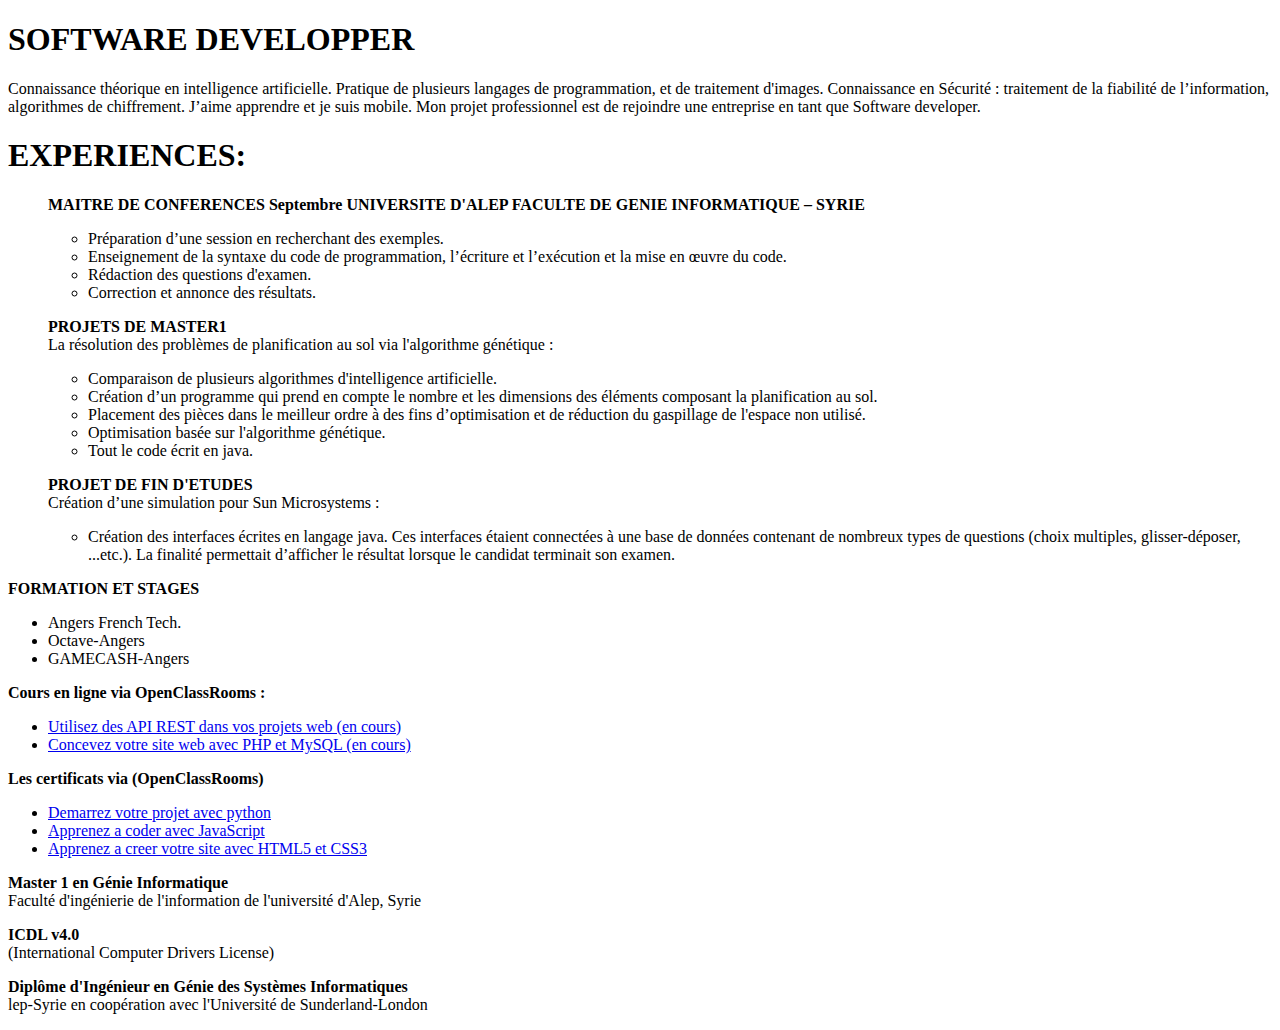
==== MonCV.html @ 287a9da8 "Second Commit" ====
﻿<!DOCTYPE html>
    <meta charset="utf-8"/>
        <head>
    <title>
        the First Html Page
    </title>
</head>
        <body>
            <p>
                <h1>
                    SOFTWARE DEVELOPPER
                </h1>

                Connaissance théorique en intelligence artificielle. Pratique de plusieurs langages de programmation, et de traitement d'images. Connaissance en Sécurité : traitement de la fiabilité de l’information, algorithmes de chiffrement. J’aime apprendre et je suis mobile. Mon projet professionnel est de rejoindre une entreprise en tant que Software developer.
            </p>
            <p>
                <h1>
                    EXPERIENCES:          <!--section of experinces-->
                </h1>
                <ul>
            <p>
                <strong>MAITRE DE CONFERENCES Septembre UNIVERSITE D'ALEP FACULTE DE GENIE INFORMATIQUE – SYRIE</strong>
                <ul>
                    <li>
                        Préparation d’une session en recherchant des exemples.
                    </li>
                    <li>
                        Enseignement de la syntaxe du code de programmation, l’écriture et l’exécution
                        et la mise en œuvre du code.
                    </li>
                    <li>
                        Rédaction des questions d'examen.
                    </li>
                    <li>
                        Correction et annonce des résultats.
                    </li>
                </ul>
            </p>
            <p>
                <strong>PROJETS DE MASTER1</strong><br />
                La résolution des problèmes de planification au sol via l'algorithme génétique :
                <ul>
                    <li>
                        Comparaison de plusieurs algorithmes d'intelligence artificielle.
                    </li>
                    <li>
                        Création d’un programme qui prend en compte le nombre et les dimensions des
                        éléments composant la planification au sol.
                    </li>
                    <li>
                        Placement des pièces dans le meilleur ordre à des fins d’optimisation et de
                        réduction du gaspillage de l'espace non utilisé.
                    </li>
                    <li>
                        Optimisation basée sur l'algorithme génétique.
                    </li>
                    <li>
                        Tout le code écrit en java.
                    </li>
                </ul>
            </p>
            <p>
                <strong>PROJET DE FIN D'ETUDES</strong><br />
                Création d’une simulation pour Sun Microsystems :
                <ul>
                    <li>
                        Création des interfaces écrites en langage java. Ces interfaces étaient connectées à une base de données contenant de nombreux types de questions (choix multiples, glisser-déposer, ...etc.). La finalité permettait d’afficher le résultat lorsque le candidat terminait son examen.
                    </li>
                </ul>
            </p>
            </ul>
            </p>
            <!--End of the section of experinces-->
            <!--section of formation and stage-->
            <p>
                <strong>FORMATION ET STAGES</strong>

                <ul>
                    <li>
                        Angers French Tech.
                    </li>
                    <li>
                        Octave-Angers
                    </li>
                    <li>
                        GAMECASH-Angers
                    </li>
                </ul>

            </p>
            <p>
            <p>
                <strong>
                    Cours en ligne via OpenClassRooms :
                </strong>
                <ul>
                    <li>
                        <a href="https://openclassrooms.com/fr/courses/3449001-utilisez-des-api-rest-dans-vos-projets-web/3449008-quest-ce-quune-api" target="_blank">
                            Utilisez des API REST dans vos projets web (en cours)
                        </a>
                    </li>
                    <li>
                        <a href="https://openclassrooms.com/fr/courses/918836-concevez-votre-site-web-avec-php-et-mysql/4237646-decouvrez-le-fonctionnement-dun-site-ecrit-en-php"
                           target="_blank">Concevez votre site web avec PHP et MySQL (en cours) </a>
                    </li>
                </ul>
            </p>
            <p>
                <strong>
                    Les certificats via (OpenClassRooms)
                </strong>
                <ul>
                    <li>
                        <a href="https://openclassrooms.com/fr/courses/4262331-demarrez-votre-projet-avec-python" target="_blank">
                            Demarrez votre projet
                            avec python
                        </a>
                    </li>
                    <li><a href="https://openclassrooms.com/fr/courses/2984401-apprenez-a-coder-avec-javascript" target="_blank">Apprenez a coder avec JavaScript</a></li>
                    <li>
                        <a href="https://openclassrooms.com/fr/courses/1603881-apprenez-a-creer-votre-site-web-avec-html5-et-css3" target="_blank">
                            Apprenez a creer votre site avec HTML5 et CSS3
                        </a>
                    </li>
                </ul>
            </p>
            <p>
                <strong>Master 1 en Génie Informatique</strong>
                <br />     Faculté d'ingénierie de l'information de l'université d'Alep, Syrie
            </p>
            <p>
                <strong>ICDL v4.0</strong>
                <br />     (International Computer Drivers License)
            </p>
            <p>
                <strong>Diplôme d'Ingénieur en Génie des Systèmes Informatiques</strong>
                <br />     lep-Syrie en coopération avec l'Université de Sunderland-London
            </p>

            <p>
                <!--  contacte information -->
               
            </p>
        </body>
</html>
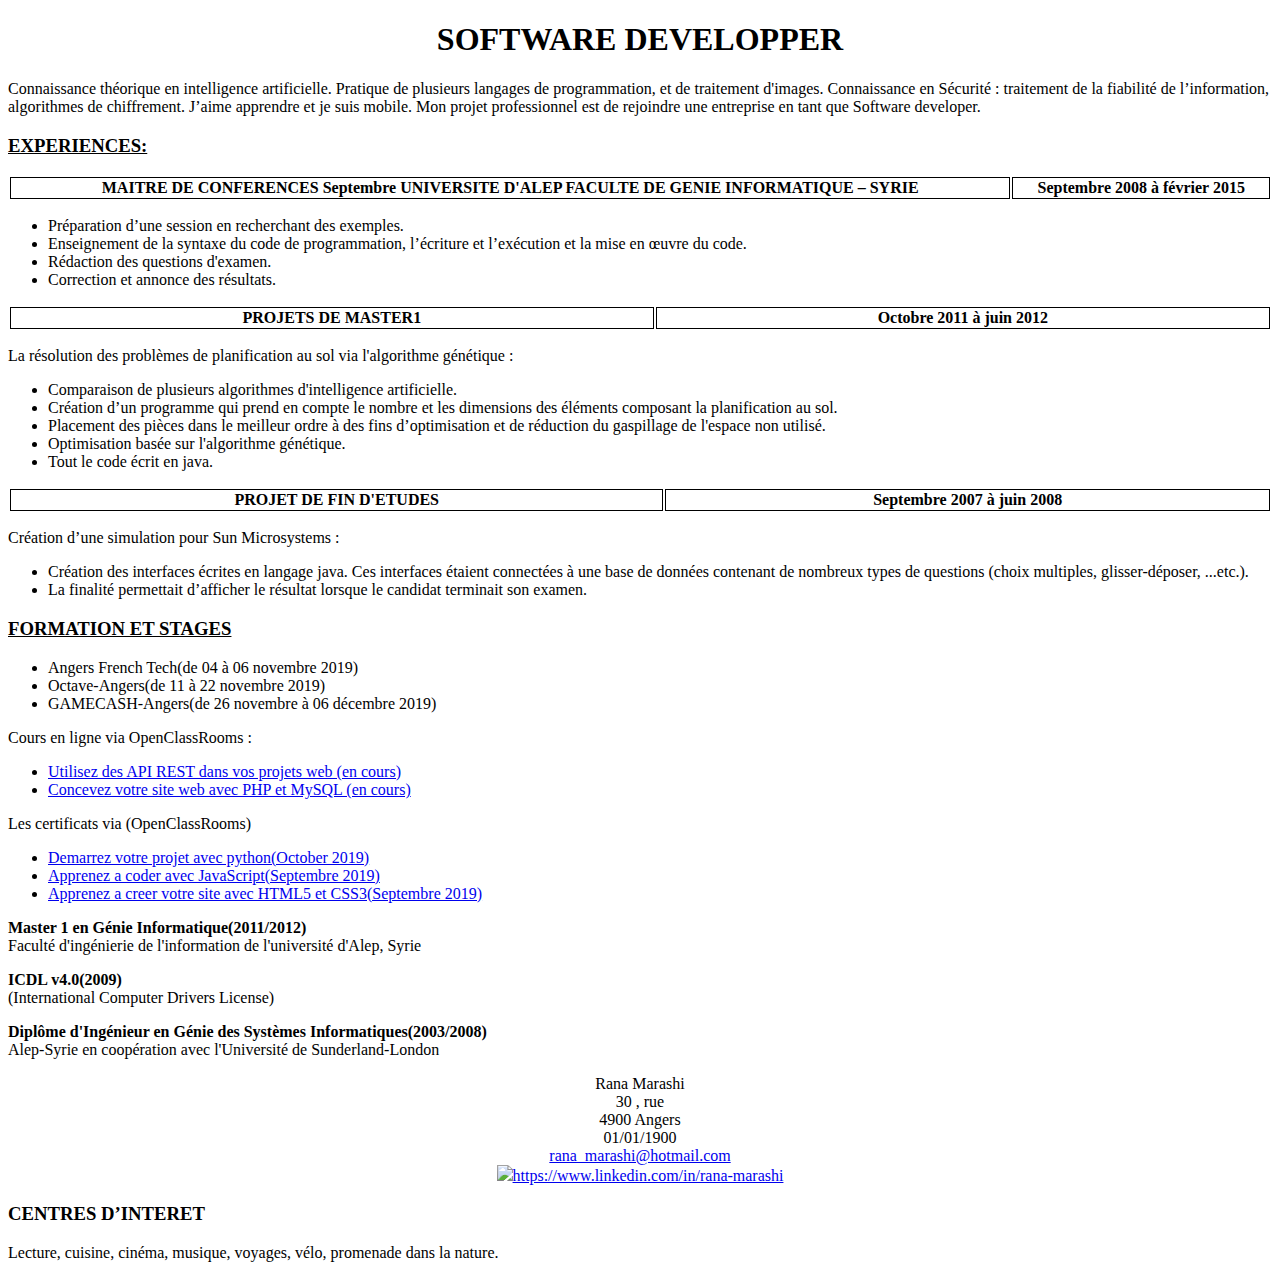
==== commit bbba53dc: "third commit" ====
--- a/MonCV.html
+++ b/MonCV.html
@@ -1,145 +1,151 @@
-﻿<!DOCTYPE html>
-    <meta charset="utf-8"/>
-        <head>
-    <title>
-        the First Html Page
-    </title>
-</head>
-        <body>
-            <p>
-                <h1>
-                    SOFTWARE DEVELOPPER
-                </h1>
+﻿<!DOCTYPE html>
+<html lang="en">
+<head>
 
-                Connaissance théorique en intelligence artificielle. Pratique de plusieurs langages de programmation, et de traitement d'images. Connaissance en Sécurité : traitement de la fiabilité de l’information, algorithmes de chiffrement. J’aime apprendre et je suis mobile. Mon projet professionnel est de rejoindre une entreprise en tant que Software developer.
-            </p>
-            <p>
-                <h1>
-                    EXPERIENCES:          <!--section of experinces-->
-                </h1>
-                <ul>
-            <p>
-                <strong>MAITRE DE CONFERENCES Septembre UNIVERSITE D'ALEP FACULTE DE GENIE INFORMATIQUE – SYRIE</strong>
-                <ul>
-                    <li>
-                        Préparation d’une session en recherchant des exemples.
-                    </li>
-                    <li>
-                        Enseignement de la syntaxe du code de programmation, l’écriture et l’exécution
-                        et la mise en œuvre du code.
-                    </li>
-                    <li>
-                        Rédaction des questions d'examen.
-                    </li>
-                    <li>
-                        Correction et annonce des résultats.
-                    </li>
-                </ul>
-            </p>
-            <p>
-                <strong>PROJETS DE MASTER1</strong><br />
-                La résolution des problèmes de planification au sol via l'algorithme génétique :
-                <ul>
-                    <li>
-                        Comparaison de plusieurs algorithmes d'intelligence artificielle.
-                    </li>
-                    <li>
-                        Création d’un programme qui prend en compte le nombre et les dimensions des
-                        éléments composant la planification au sol.
-                    </li>
-                    <li>
-                        Placement des pièces dans le meilleur ordre à des fins d’optimisation et de
-                        réduction du gaspillage de l'espace non utilisé.
-                    </li>
-                    <li>
-                        Optimisation basée sur l'algorithme génétique.
-                    </li>
-                    <li>
-                        Tout le code écrit en java.
-                    </li>
-                </ul>
-            </p>
-            <p>
-                <strong>PROJET DE FIN D'ETUDES</strong><br />
-                Création d’une simulation pour Sun Microsystems :
-                <ul>
-                    <li>
-                        Création des interfaces écrites en langage java. Ces interfaces étaient connectées à une base de données contenant de nombreux types de questions (choix multiples, glisser-déposer, ...etc.). La finalité permettait d’afficher le résultat lorsque le candidat terminait son examen.
-                    </li>
-                </ul>
-            </p>
+    <meta charset="UTF-8">
+    <meta name="viewport" content="width=device-width, initial-scale=1.0">
+    <meta http-equiv="X-UA-Compatible" content="ie=edge">
+    <link rel="stylesheet" href="style.css">
+    <title>Mon CV</title>
+</head>
+<body>
+    <section>
+        <!--Résumé -->
+        <h1 class="title"> SOFTWARE DEVELOPPER</h1>
+        <p>
+            Connaissance théorique en intelligence artificielle. Pratique de plusieurs langages de programmation,
+            et de traitement d'images. Connaissance en Sécurité : traitement de la fiabilité de l’information,
+            algorithmes de chiffrement. J’aime apprendre et je suis mobile. Mon projet professionnel est de rejoindre
+            une entreprise en tant que Software developer.
+        </p>
+    </section>
+    <section>    <!--Fin de la section des expériences-->
+        <h3 class="Experiences_Formation"> EXPERIENCES: </h3>
+        <!--la première expérience-->
+        <table style="width: 100%"> 
+            <tr>
+                <th>
+                    MAITRE DE CONFERENCES Septembre UNIVERSITE D'ALEP FACULTE DE GENIE INFORMATIQUE – SYRIE 
+                </th>
+                <th>
+                    Septembre 2008 à février 2015
+                </th>
+            </tr>
+        </table>
+        <ul>
+            <li>Préparation d’une session en recherchant des exemples.</li>
+            <li>Enseignement de la syntaxe du code de programmation, l’écriture et l’exécution
+                et la mise en œuvre du code.</li>
+            <li>Rédaction des questions d'examen.</li>
+            <li>Correction et annonce des résultats.</li>
+        </ul>
+        <!--la deuxième expérience-->
+        <table style="width:100%">
+            <tr>
+                <th>PROJETS DE MASTER1</th>
+                <th>Octobre 2011 à juin 2012</th>
+            </tr>
+        </table>
+        <p>
+            La résolution des problèmes de planification au sol via l'algorithme génétique :
+            <ul>
+                <li>
+                    Comparaison de plusieurs algorithmes d'intelligence artificielle.
+                </li>
+                <li>
+                    Création d’un programme qui prend en compte le nombre et les dimensions des
+                    éléments composant la planification au sol.
+                </li>
+                <li>
+                    Placement des pièces dans le meilleur ordre à des fins d’optimisation et de
+                    réduction du gaspillage de l'espace non utilisé.
+                </li>
+                <li>
+                    Optimisation basée sur l'algorithme génétique.
+                </li>
+                <li>
+                    Tout le code écrit en java.
+                </li>
             </ul>
-            </p>
-            <!--End of the section of experinces-->
-            <!--section of formation and stage-->
-            <p>
-                <strong>FORMATION ET STAGES</strong>
-
-                <ul>
-                    <li>
-                        Angers French Tech.
-                    </li>
-                    <li>
-                        Octave-Angers
-                    </li>
-                    <li>
-                        GAMECASH-Angers
-                    </li>
-                </ul>
-
-            </p>
-            <p>
-            <p>
-                <strong>
-                    Cours en ligne via OpenClassRooms :
-                </strong>
-                <ul>
-                    <li>
-                        <a href="https://openclassrooms.com/fr/courses/3449001-utilisez-des-api-rest-dans-vos-projets-web/3449008-quest-ce-quune-api" target="_blank">
-                            Utilisez des API REST dans vos projets web (en cours)
-                        </a>
-                    </li>
-                    <li>
-                        <a href="https://openclassrooms.com/fr/courses/918836-concevez-votre-site-web-avec-php-et-mysql/4237646-decouvrez-le-fonctionnement-dun-site-ecrit-en-php"
-                           target="_blank">Concevez votre site web avec PHP et MySQL (en cours) </a>
-                    </li>
-                </ul>
-            </p>
-            <p>
-                <strong>
-                    Les certificats via (OpenClassRooms)
-                </strong>
-                <ul>
-                    <li>
-                        <a href="https://openclassrooms.com/fr/courses/4262331-demarrez-votre-projet-avec-python" target="_blank">
-                            Demarrez votre projet
-                            avec python
-                        </a>
-                    </li>
-                    <li><a href="https://openclassrooms.com/fr/courses/2984401-apprenez-a-coder-avec-javascript" target="_blank">Apprenez a coder avec JavaScript</a></li>
-                    <li>
-                        <a href="https://openclassrooms.com/fr/courses/1603881-apprenez-a-creer-votre-site-web-avec-html5-et-css3" target="_blank">
-                            Apprenez a creer votre site avec HTML5 et CSS3
-                        </a>
-                    </li>
-                </ul>
-            </p>
-            <p>
-                <strong>Master 1 en Génie Informatique</strong>
-                <br />     Faculté d'ingénierie de l'information de l'université d'Alep, Syrie
-            </p>
-            <p>
-                <strong>ICDL v4.0</strong>
-                <br />     (International Computer Drivers License)
-            </p>
-            <p>
-                <strong>Diplôme d'Ingénieur en Génie des Systèmes Informatiques</strong>
-                <br />     lep-Syrie en coopération avec l'Université de Sunderland-London
-            </p>
-
-            <p>
-                <!--  contacte information -->
-               
-            </p>
-        </body>
-</html>+        </p>
+        <!--la troisième expérience-->
+        <table style="width:100%">
+            <tr>
+                <th>PROJET DE FIN D'ETUDES</th>
+                <th>Septembre 2007 à juin 2008</th>
+            </tr>
+        </table>
+        <p>
+            Création d’une simulation pour Sun Microsystems :
+            <ul>
+                <li>Création des interfaces écrites en langage java. Ces interfaces étaient connectées à une base de données contenant de nombreux types de questions (choix multiples, glisser-déposer, ...etc.).</li>
+                <li>La finalité permettait d’afficher le résultat lorsque le candidat terminait son examen.</li>
+            </ul>
+        </p>
+    </section>    <!--Fin de la section des expériences-->
+    <section>     <!--section de formation et stage-->
+        <h3 class="Experiences_Formation">FORMATION ET STAGES</h3>
+        <ul>
+            <li>Angers French Tech(de 04 à 06 novembre 2019)</li>
+            <li>Octave-Angers(de 11 à 22 novembre 2019)</li>
+            <li>GAMECASH-Angers(de 26 novembre à 06 décembre 2019)</li>
+        </ul>
+        <p>
+            Cours en ligne via OpenClassRooms :
+            <ul>
+                <li>
+                    <a href="https://openclassrooms.com/fr/courses/3449001-utilisez-des-api-rest-dans-vos-projets-web/3449008-quest-ce-quune-api" target="_blank">
+                        Utilisez des API REST dans vos projets web (en cours)
+                    </a>
+                </li>
+                <li>
+                    <a href="https://openclassrooms.com/fr/courses/918836-concevez-votre-site-web-avec-php-et-mysql/4237646-decouvrez-le-fonctionnement-dun-site-ecrit-en-php"
+                       target="_blank">Concevez votre site web avec PHP et MySQL (en cours) </a>
+                </li>
+            </ul>
+        </p>
+        <p>
+            Les certificats via (OpenClassRooms)
+            <ul>
+                <li>
+                    <a href="https://openclassrooms.com/fr/courses/4262331-demarrez-votre-projet-avec-python" target="_blank">
+                    Demarrez votre projet avec python(October 2019)</a>
+                </li>
+                <li>
+                    <a href="https://openclassrooms.com/fr/courses/2984401-apprenez-a-coder-avec-javascript" target="_blank">Apprenez a coder avec JavaScript(Septembre 2019)</a>
+                </li>
+                <li>
+                    <a href="https://openclassrooms.com/fr/courses/1603881-apprenez-a-creer-votre-site-web-avec-html5-et-css3" target="_blank">
+                        Apprenez a creer votre site avec HTML5 et CSS3(Septembre 2019) </a>
+                </li>
+            </ul>
+        </p>
+        <p>
+            <strong>Master 1 en Génie Informatique(2011/2012)</strong>
+            <br />Faculté d'ingénierie de l'information de l'université d'Alep, Syrie
+        </p>
+        <p>
+            <strong>ICDL v4.0(2009)</strong>
+            <br />(International Computer Drivers License)
+        </p>
+        <p>
+            <strong>Diplôme d'Ingénieur en Génie des Systèmes Informatiques(2003/2008)</strong>
+            <br />Alep-Syrie en coopération avec l'Université de Sunderland-London
+        </p>
+    </section>
+    <section>       <!--  Informations de contact-->
+        <div class="ContactInfo">
+            Rana Marashi<br/>
+            30 , rue <br/>
+            4900 Angers<br/>
+            01/01/1900<br/>
+            <a href="mailto:rana_marashi@hotmail.com">rana_marashi@hotmail.com</a><br/>
+            <img src="https://img.icons8.com/color/48/000000/linkedin-circled.png"><a href="https://www.linkedin.com/in/rana-marashi" target="_blank">https://www.linkedin.com/in/rana-marashi</a>
+        </div> 
+    </section>
+    <section>
+        <h3>CENTRES D’INTERET</h3>
+        <p>Lecture, cuisine, cinéma, musique, voyages, vélo, promenade dans la nature.</p>
+    </section>
+</body>
+</html>
--- a/style.css
+++ b/style.css
@@ -0,0 +1,19 @@
+.Experiences_Formation{
+text-decoration: underline;
+}
+.title{
+    text-align: center;
+}
+.p{
+    text-align: justify;
+}
+.th{
+    text-align: left;
+}
+.table,th,tr{
+    border: 1px solid black;
+}
+.ContactInfo
+{
+text-align: center;
+}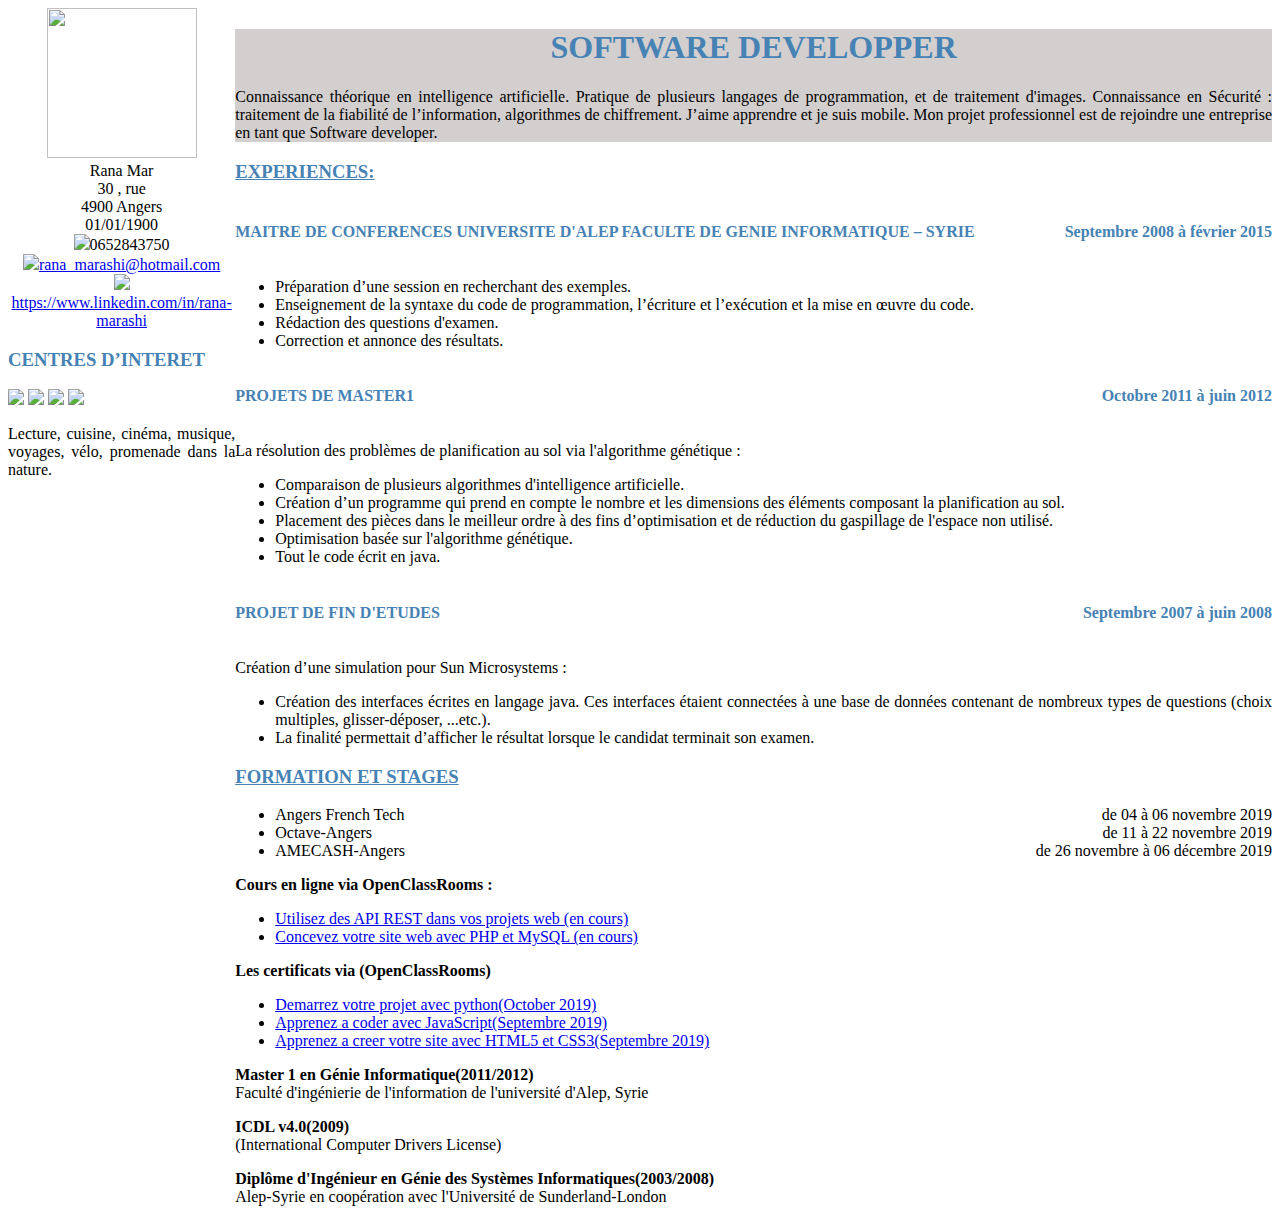
==== commit 7589eebe: "adding css and flixbox" ====
--- a/MonCV.html
+++ b/MonCV.html
@@ -9,143 +9,190 @@
     <title>Mon CV</title>
 </head>
 <body>
-    <section>
-        <!--Résumé -->
-        <h1 class="title"> SOFTWARE DEVELOPPER</h1>
-        <p>
-            Connaissance théorique en intelligence artificielle. Pratique de plusieurs langages de programmation,
-            et de traitement d'images. Connaissance en Sécurité : traitement de la fiabilité de l’information,
-            algorithmes de chiffrement. J’aime apprendre et je suis mobile. Mon projet professionnel est de rejoindre
-            une entreprise en tant que Software developer.
-        </p>
-    </section>
-    <section>    <!--Fin de la section des expériences-->
-        <h3 class="Experiences_Formation"> EXPERIENCES: </h3>
-        <!--la première expérience-->
-        <table style="width: 100%"> 
-            <tr>
-                <th>
-                    MAITRE DE CONFERENCES Septembre UNIVERSITE D'ALEP FACULTE DE GENIE INFORMATIQUE – SYRIE 
-                </th>
-                <th>
-                    Septembre 2008 à février 2015
-                </th>
-            </tr>
-        </table>
-        <ul>
-            <li>Préparation d’une session en recherchant des exemples.</li>
-            <li>Enseignement de la syntaxe du code de programmation, l’écriture et l’exécution
-                et la mise en œuvre du code.</li>
-            <li>Rédaction des questions d'examen.</li>
-            <li>Correction et annonce des résultats.</li>
-        </ul>
-        <!--la deuxième expérience-->
-        <table style="width:100%">
-            <tr>
-                <th>PROJETS DE MASTER1</th>
-                <th>Octobre 2011 à juin 2012</th>
-            </tr>
-        </table>
-        <p>
-            La résolution des problèmes de planification au sol via l'algorithme génétique :
-            <ul>
-                <li>
-                    Comparaison de plusieurs algorithmes d'intelligence artificielle.
-                </li>
-                <li>
-                    Création d’un programme qui prend en compte le nombre et les dimensions des
-                    éléments composant la planification au sol.
-                </li>
-                <li>
-                    Placement des pièces dans le meilleur ordre à des fins d’optimisation et de
-                    réduction du gaspillage de l'espace non utilisé.
-                </li>
-                <li>
-                    Optimisation basée sur l'algorithme génétique.
-                </li>
-                <li>
-                    Tout le code écrit en java.
-                </li>
-            </ul>
-        </p>
-        <!--la troisième expérience-->
-        <table style="width:100%">
-            <tr>
-                <th>PROJET DE FIN D'ETUDES</th>
-                <th>Septembre 2007 à juin 2008</th>
-            </tr>
-        </table>
-        <p>
-            Création d’une simulation pour Sun Microsystems :
-            <ul>
-                <li>Création des interfaces écrites en langage java. Ces interfaces étaient connectées à une base de données contenant de nombreux types de questions (choix multiples, glisser-déposer, ...etc.).</li>
-                <li>La finalité permettait d’afficher le résultat lorsque le candidat terminait son examen.</li>
-            </ul>
-        </p>
-    </section>    <!--Fin de la section des expériences-->
-    <section>     <!--section de formation et stage-->
-        <h3 class="Experiences_Formation">FORMATION ET STAGES</h3>
-        <ul>
-            <li>Angers French Tech(de 04 à 06 novembre 2019)</li>
-            <li>Octave-Angers(de 11 à 22 novembre 2019)</li>
-            <li>GAMECASH-Angers(de 26 novembre à 06 décembre 2019)</li>
-        </ul>
-        <p>
-            Cours en ligne via OpenClassRooms :
-            <ul>
-                <li>
-                    <a href="https://openclassrooms.com/fr/courses/3449001-utilisez-des-api-rest-dans-vos-projets-web/3449008-quest-ce-quune-api" target="_blank">
-                        Utilisez des API REST dans vos projets web (en cours)
-                    </a>
-                </li>
-                <li>
-                    <a href="https://openclassrooms.com/fr/courses/918836-concevez-votre-site-web-avec-php-et-mysql/4237646-decouvrez-le-fonctionnement-dun-site-ecrit-en-php"
-                       target="_blank">Concevez votre site web avec PHP et MySQL (en cours) </a>
-                </li>
-            </ul>
-        </p>
-        <p>
-            Les certificats via (OpenClassRooms)
-            <ul>
-                <li>
-                    <a href="https://openclassrooms.com/fr/courses/4262331-demarrez-votre-projet-avec-python" target="_blank">
-                    Demarrez votre projet avec python(October 2019)</a>
-                </li>
-                <li>
-                    <a href="https://openclassrooms.com/fr/courses/2984401-apprenez-a-coder-avec-javascript" target="_blank">Apprenez a coder avec JavaScript(Septembre 2019)</a>
-                </li>
-                <li>
-                    <a href="https://openclassrooms.com/fr/courses/1603881-apprenez-a-creer-votre-site-web-avec-html5-et-css3" target="_blank">
-                        Apprenez a creer votre site avec HTML5 et CSS3(Septembre 2019) </a>
-                </li>
-            </ul>
-        </p>
-        <p>
-            <strong>Master 1 en Génie Informatique(2011/2012)</strong>
-            <br />Faculté d'ingénierie de l'information de l'université d'Alep, Syrie
-        </p>
-        <p>
-            <strong>ICDL v4.0(2009)</strong>
-            <br />(International Computer Drivers License)
-        </p>
-        <p>
-            <strong>Diplôme d'Ingénieur en Génie des Systèmes Informatiques(2003/2008)</strong>
-            <br />Alep-Syrie en coopération avec l'Université de Sunderland-London
-        </p>
-    </section>
-    <section>       <!--  Informations de contact-->
-        <div class="ContactInfo">
-            Rana Marashi<br/>
-            30 , rue <br/>
-            4900 Angers<br/>
-            01/01/1900<br/>
-            <a href="mailto:rana_marashi@hotmail.com">rana_marashi@hotmail.com</a><br/>
-            <img src="https://img.icons8.com/color/48/000000/linkedin-circled.png"><a href="https://www.linkedin.com/in/rana-marashi" target="_blank">https://www.linkedin.com/in/rana-marashi</a>
-        </div> 
-    </section>
-    <section>
-        <h3>CENTRES D’INTERET</h3>
-        <p>Lecture, cuisine, cinéma, musique, voyages, vélo, promenade dans la nature.</p>
-    </section>
+    <div id="conteneur">
+        <!-- <div id="InfoetLoisirsConteure"> -->
+            <div class="element1">
+                <section>       <!--  Informations de contact-->
+                    <div class="ContactInfo">
+                        <img src="/Applications/MAMP/htdocs/MonCV/photo.png" width="150" height="150"><br>
+                        Rana Mar<br/>
+                        30 , rue <br/>
+                        4900 Angers<br/>
+                        01/01/1900<br/>
+                        <img src="https://img.icons8.com/color/25/000000/google-mobile.png">0652843750</br>
+                        <img src="https://img.icons8.com/color/25/000000/email.png"><a href="mailto:rana_marashi@hotmail.com">rana_marashi@hotmail.com</a><br/>
+                        <img src="https://img.icons8.com/color/25/000000/linkedin-circled.png"><a href="https://www.linkedin.com/in/rana-marashi" target="_blank">https://www.linkedin.com/in/rana-marashi</a>
+                    </div> 
+                </section>
+                <section>
+                    <h3>CENTRES D’INTERET</h3>
+                    <img src="https://img.icons8.com/ultraviolet/30/000000/reading.png">
+                    <img src="https://img.icons8.com/officel/30/000000/cook-female.png">
+                    <img src="https://img.icons8.com/officel/30/000000/cycling-road.png">
+                    <img src="https://img.icons8.com/flat_round/30/000000/musical-notes.png">
+                    <p>Lecture, cuisine, cinéma, musique, voyages, vélo, promenade dans la nature.</p>
+                </section>
+    
+            </div>
+        <!-- </div> -->
+        <div class="element2">
+            <section class="resume">
+                <!--Résumé -->
+                <h1 class="title"> SOFTWARE DEVELOPPER</h1>
+                <p>
+                    Connaissance théorique en intelligence artificielle. Pratique de plusieurs langages de programmation,
+                    et de traitement d'images. Connaissance en Sécurité : traitement de la fiabilité de l’information,
+                    algorithmes de chiffrement. J’aime apprendre et je suis mobile. Mon projet professionnel est de rejoindre
+                    une entreprise en tant que Software developer.
+                </p>
+            </section>
+            <section>    <!--Fin de la section des expériences-->
+                <h3 class="Experiences_Formation"> EXPERIENCES: </h3>
+                <!--la première expérience-->
+                <div id="conteneurExperience">
+                    <div class="conteneurExperienceElement1">
+                        <h4>MAITRE DE CONFERENCES UNIVERSITE D'ALEP FACULTE DE GENIE INFORMATIQUE – SYRIE </h4>
+                    </div>
+                    <div class="conteneurExperienceElement2">
+                        <h4>Septembre 2008 à février 2015</h4>
+                    </div>
+                </div>
+                <ul>
+                    <li>Préparation d’une session en recherchant des exemples.</li>
+                    <li>Enseignement de la syntaxe du code de programmation, l’écriture et l’exécution
+                        et la mise en œuvre du code.</li>
+                    <li>Rédaction des questions d'examen.</li>
+                    <li>Correction et annonce des résultats.</li>
+                </ul>
+                <!--la deuxième expérience-->
+                <div id="conteneurExperience">
+                    <div class="conteneurExperienceElement1">
+                        <h4>PROJETS DE MASTER1</h4>
+                    </div>
+                    <div class="conteneurExperienceElement2">
+                        <h4>Octobre 2011 à juin 2012</h4>
+                    </div>
+                </div>
+                <p>
+                    La résolution des problèmes de planification au sol via l'algorithme génétique :
+                    <ul>
+                        <li>
+                            Comparaison de plusieurs algorithmes d'intelligence artificielle.
+                        </li>
+                        <li>
+                            Création d’un programme qui prend en compte le nombre et les dimensions des
+                            éléments composant la planification au sol.
+                        </li>
+                        <li>
+                            Placement des pièces dans le meilleur ordre à des fins d’optimisation et de
+                            réduction du gaspillage de l'espace non utilisé.
+                        </li>
+                        <li>
+                            Optimisation basée sur l'algorithme génétique.
+                        </li>
+                        <li>
+                            Tout le code écrit en java.
+                        </li>
+                    </ul>
+                </p>
+                <!--la troisième expérience-->
+                <div id="conteneurExperience">
+                    <div class="conteneurExperienceElement1">
+                        <h4>PROJET DE FIN D'ETUDES</h4>
+                    </div>
+                    <div class="conteneurExperienceElement2">
+                        <h4>Septembre 2007 à juin 2008</h4>
+                    </div>
+                </div>
+                <p>
+                    Création d’une simulation pour Sun Microsystems :
+                    <ul>
+                        <li>Création des interfaces écrites en langage java. Ces interfaces étaient connectées à une base de données contenant de nombreux types de questions (choix multiples, glisser-déposer, ...etc.).</li>
+                        <li>La finalité permettait d’afficher le résultat lorsque le candidat terminait son examen.</li>
+                    </ul>
+                </p>
+            </section>    <!--Fin de la section des expériences-->
+            <section>     <!--section de formation et stage-->
+                <h3 class="Experiences_Formation">FORMATION ET STAGES</h3>
+                <ul>
+                    <li>
+                        <div id="conteneurExperience">
+                            <div class="conteneurExperienceElement1">
+                                Angers French Tech
+                            </div>
+                            <div class="conteneurExperienceElement2">
+                                de 04 à 06 novembre 2019
+                            </div>
+                        </div>
+                    </li>
+                    <li>
+                        <div id="conteneurExperience">
+                            <div class="conteneurExperienceElement1">
+                                Octave-Angers
+                            </div>
+                            <div class="conteneurExperienceElement2">
+                                de 11 à 22 novembre 2019
+                            </div>
+                        </div>
+                    </li>
+                    <li>
+                        <div id="conteneurExperience">
+                            <div class="conteneurExperienceElement1">
+                                AMECASH-Angers
+                            </div>
+                            <div class="conteneurExperienceElement2">
+                                de 26 novembre à 06 décembre 2019
+                            </div>
+                        </div>
+                    </li>
+                </ul>
+                <p>
+                    <strong>Cours en ligne via OpenClassRooms :</strong>
+                    <ul>
+                        <li>
+                            <a href="https://openclassrooms.com/fr/courses/3449001-utilisez-des-api-rest-dans-vos-projets-web/3449008-quest-ce-quune-api" target="_blank">
+                                Utilisez des API REST dans vos projets web (en cours)
+                            </a>
+                        </li>
+                        <li>
+                            <a href="https://openclassrooms.com/fr/courses/918836-concevez-votre-site-web-avec-php-et-mysql/4237646-decouvrez-le-fonctionnement-dun-site-ecrit-en-php"
+                               target="_blank">Concevez votre site web avec PHP et MySQL (en cours) </a>
+                        </li>
+                    </ul>
+                </p>
+                <p>
+                    <strong>Les certificats via (OpenClassRooms)</strong>
+                    <ul>
+                        <li>
+                            <a href="https://openclassrooms.com/fr/courses/4262331-demarrez-votre-projet-avec-python" target="_blank">
+                            Demarrez votre projet avec python(October 2019)</a>
+                        </li>
+                        <li>
+                            <a href="https://openclassrooms.com/fr/courses/2984401-apprenez-a-coder-avec-javascript" target="_blank">Apprenez a coder avec JavaScript(Septembre 2019)</a>
+                        </li>
+                        <li>
+                            <a href="https://openclassrooms.com/fr/courses/1603881-apprenez-a-creer-votre-site-web-avec-html5-et-css3" target="_blank">
+                                Apprenez a creer votre site avec HTML5 et CSS3(Septembre 2019) </a>
+                        </li>
+                    </ul>
+                </p>
+                <p>
+                    <strong>Master 1 en Génie Informatique(2011/2012)</strong>
+                    <br />Faculté d'ingénierie de l'information de l'université d'Alep, Syrie
+                </p>
+                <p>
+                    <strong>ICDL v4.0(2009)</strong>
+                    <br />(International Computer Drivers License)
+                </p>
+                <p>
+                    <strong>Diplôme d'Ingénieur en Génie des Systèmes Informatiques(2003/2008)</strong>
+                    <br />Alep-Syrie en coopération avec l'Université de Sunderland-London
+                </p>
+            </section>
+
+        </div>
+    </div>
+    
+    
 </body>
 </html>
--- a/style.css
+++ b/style.css
@@ -3,17 +3,59 @@
 }
 .title{
     text-align: center;
+    color: steelblue;
 }
 .p{
     text-align: justify;
 }
-.th{
-    text-align: left;
+h3,h4{
+    color: steelblue;  
 }
-.table,th,tr{
-    border: 1px solid black;
-}
+
 .ContactInfo
 {
 text-align: center;
-}+}
+.resume{
+    background-color: rgb(212, 207, 207);  
+}
+section{
+    /* background-color: rgb(212, 207, 207); */
+/* width: 60%; */
+text-align: justify;
+word-wrap: break-word;
+}
+#conteneur{
+    display: flex;
+    flex-direction: row;
+    justify-content: space-between;
+    
+}
+.element:nth-child(1){
+    flex: 1; 
+    background-color: rgb(212, 207, 207);
+    padding-right: 10px;
+}
+.element:nth-child(2){
+     flex: 2; 
+    background-color: yellow;
+}
+#conteneurExperience{
+    display: flex; 
+    justify-content: space-between; 
+}
+.conteneurExperienceElement:nth-child(1){
+    align-self: flex-start;
+    flex:1;
+}
+.conteneurExperienceElement:nth-child(1){
+    flex:2;
+    background-color: yellow;
+    align-self: flex-end;
+}
+
+
+/* #InfoetLoisirsConteure{
+    display: flex;
+    flex-direction: column;
+} */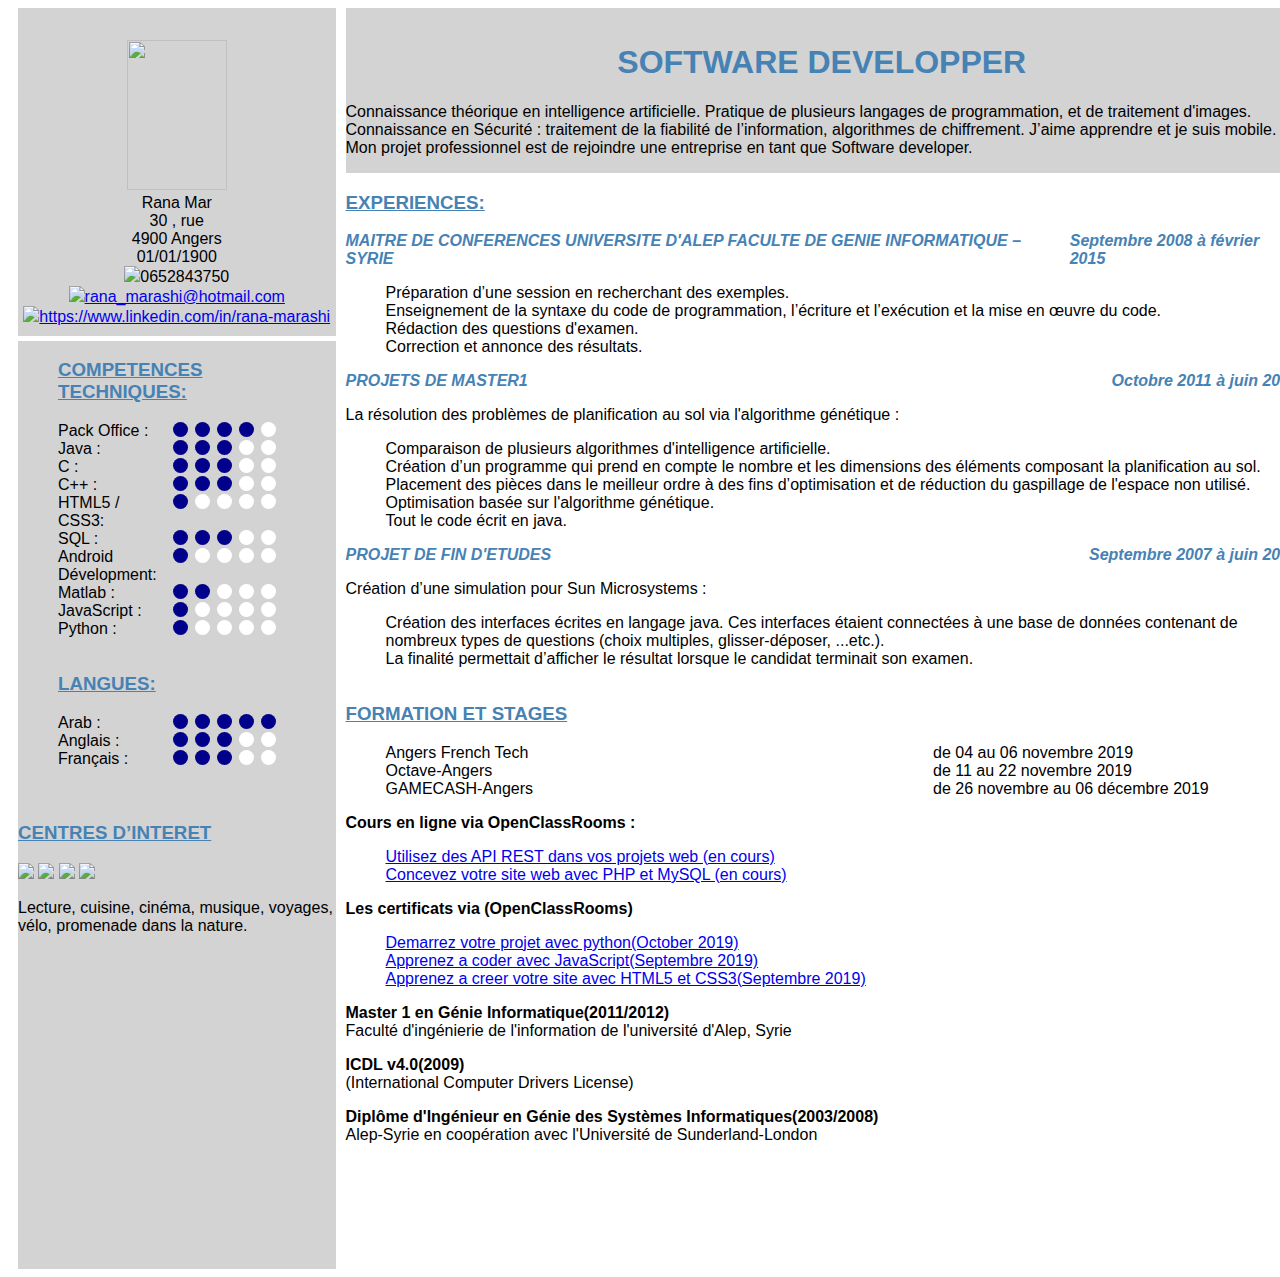
==== commit c01b6aa4: "adding language section" ====
--- a/MonCV.html
+++ b/MonCV.html
@@ -9,33 +9,168 @@
     <title>Mon CV</title>
 </head>
 <body>
-    <div id="conteneur">
-        <!-- <div id="InfoetLoisirsConteure"> -->
-            <div class="element1">
-                <section>       <!--  Informations de contact-->
-                    <div class="ContactInfo">
-                        <img src="/Applications/MAMP/htdocs/MonCV/photo.png" width="150" height="150"><br>
-                        Rana Mar<br/>
-                        30 , rue <br/>
-                        4900 Angers<br/>
-                        01/01/1900<br/>
-                        <img src="https://img.icons8.com/color/25/000000/google-mobile.png">0652843750</br>
-                        <img src="https://img.icons8.com/color/25/000000/email.png"><a href="mailto:rana_marashi@hotmail.com">rana_marashi@hotmail.com</a><br/>
-                        <img src="https://img.icons8.com/color/25/000000/linkedin-circled.png"><a href="https://www.linkedin.com/in/rana-marashi" target="_blank">https://www.linkedin.com/in/rana-marashi</a>
-                    </div> 
-                </section>
-                <section>
-                    <h3>CENTRES D’INTERET</h3>
-                    <img src="https://img.icons8.com/ultraviolet/30/000000/reading.png">
-                    <img src="https://img.icons8.com/officel/30/000000/cook-female.png">
-                    <img src="https://img.icons8.com/officel/30/000000/cycling-road.png">
-                    <img src="https://img.icons8.com/flat_round/30/000000/musical-notes.png">
-                    <p>Lecture, cuisine, cinéma, musique, voyages, vélo, promenade dans la nature.</p>
-                </section>
-    
-            </div>
-        <!-- </div> -->
-        <div class="element2">
+    <dev id="container">
+        <aside id="sidebare">
+            <div class="ContactInfo">
+                <div class="profileImage"><img src="/Applications/MAMP/htdocs/MonCV/profilePhoto.png" width="100" height="150"></div>
+                <span>Rana Mar</span><br/>
+                <span>30 , rue</span> <br/>
+                <span>4900 Angers</span><br/>
+                <span>01/01/1900</span><br/>
+                <img src="https://img.icons8.com/color/25/000000/google-mobile.png">0652843750</br>
+                <img src="https://img.icons8.com/color/25/000000/email.png"><a href="mailto:rana_marashi@hotmail.com">rana_marashi@hotmail.com</a><br/>
+                <img src="https://img.icons8.com/color/25/000000/linkedin-circled.png"><a href="https://www.linkedin.com/in/rana-marashi" target="_blank">https://www.linkedin.com/in/rana-marashi</a>
+            </div> 
+            <dev class="skills">
+                <ul>
+                    <h3>COMPETENCES TECHNIQUES:</h3>
+                    <li>
+                        <span>Pack Office :</span>
+                        <span  class="rating">
+                            <i class="dot active"></i> 
+                            <i class="dot active"></i> 
+                            <i class="dot active"></i> 
+                            <i class="dot active"></i> 
+                            <i class="dot"></i> 
+                        </span>
+                    </li>
+                    <li>
+                        <span>Java :</span>
+                        <span  class="rating">
+                            <i class="dot active"></i> 
+                            <i class="dot active"></i> 
+                            <i class="dot active"></i> 
+                            <i class="dot"></i> 
+                            <i class="dot"></i> 
+                        </span>
+                    </li>
+                    <li>
+                        <span>C :</span>
+                        <span  class="rating">
+                            <i class="dot active"></i> 
+                            <i class="dot active"></i> 
+                            <i class="dot active"></i> 
+                            <i class="dot"></i> 
+                            <i class="dot"></i> 
+                        </span>
+                    </li>
+                    <li>
+                        <span>C++ :</span>
+                        <span  class="rating">
+                            <i class="dot active"></i> 
+                            <i class="dot active"></i> 
+                            <i class="dot active"></i> 
+                            <i class="dot"></i> 
+                            <i class="dot"></i> 
+                        </span>
+                    </li>
+                    <li>
+                        <span>HTML5 / CSS3:</span>
+                        <span  class="rating">
+                            <i class="dot active"></i> 
+                            <i class="dot"></i> 
+                            <i class="dot"></i> 
+                            <i class="dot"></i> 
+                            <i class="dot"></i> 
+                        </span>
+                    </li>
+                    <li>
+                        <span>SQL :</span>
+                        <span  class="rating">
+                            <i class="dot active"></i> 
+                            <i class="dot active"></i> 
+                            <i class="dot active"></i> 
+                            <i class="dot"></i> 
+                            <i class="dot"></i> 
+                        </span>
+                    </li>
+                    <li>
+                        <span>Android Dévelopment:</span>
+                        <span  class="rating">
+                            <i class="dot active"></i> 
+                            <i class="dot"></i> 
+                            <i class="dot"></i> 
+                            <i class="dot"></i> 
+                            <i class="dot"></i> 
+                        </span>
+                    </li>
+                    <li>
+                        <span>Matlab :</span>
+                        <span  class="rating">
+                            <i class="dot active"></i> 
+                            <i class="dot active"></i> 
+                            <i class="dot"></i> 
+                            <i class="dot"></i> 
+                            <i class="dot"></i> 
+                        </span>
+                    </li>
+                    <li>
+                        <span>JavaScript :</span>
+                        <span  class="rating">
+                            <i class="dot active"></i> 
+                            <i class="dot"></i> 
+                            <i class="dot"></i> 
+                            <i class="dot"></i> 
+                            <i class="dot"></i> 
+                        </span>
+                    </li>
+                    <li>
+                        <span>Python :</span>
+                        <span  class="rating">
+                            <i class="dot active"></i> 
+                            <i class="dot"></i> 
+                            <i class="dot"></i> 
+                            <i class="dot"></i> 
+                            <i class="dot"></i> 
+                        </span>
+                    </li>
+                </ul>
+            </dev>
+            <dev class="language">
+                <ul>
+                    <h3>LANGUES:</h3>
+                    <li>
+                        <span>Arab :</span>
+                        <span  class="rating">
+                            <i class="dot active"></i> 
+                            <i class="dot active"></i> 
+                            <i class="dot active"></i> 
+                            <i class="dot active"></i> 
+                            <i class="dot active"></i> 
+                        </span>
+                    </li>
+                    <li>
+                        <span>Anglais :</span>
+                        <span  class="rating">
+                            <i class="dot active"></i> 
+                            <i class="dot active"></i> 
+                            <i class="dot active"></i> 
+                            <i class="dot"></i> 
+                            <i class="dot"></i> 
+                        </span>
+                    </li>
+                    <li>
+                        <span>Français :</span>
+                        <span  class="rating">
+                            <i class="dot active"></i> 
+                            <i class="dot active"></i> 
+                            <i class="dot active"></i> 
+                            <i class="dot"></i> 
+                            <i class="dot"></i> 
+                        </span>
+                    </li>
+                </ul>
+            </dev>
+            <dev class="interests">
+                <h3>CENTRES D’INTERET</h3>
+                <img src="https://img.icons8.com/ultraviolet/30/000000/reading.png">
+                <img src="https://img.icons8.com/officel/30/000000/cook-female.png">
+                <img src="https://img.icons8.com/officel/30/000000/cycling-road.png">
+                <img src="https://img.icons8.com/flat_round/30/000000/musical-notes.png">
+                <p>Lecture, cuisine, cinéma, musique, voyages, vélo, promenade dans la nature.</p>
+            </dev>
+        </aside>
+        <main id="content">
             <section class="resume">
                 <!--Résumé -->
                 <h1 class="title"> SOFTWARE DEVELOPPER</h1>
@@ -46,36 +181,28 @@
                     une entreprise en tant que Software developer.
                 </p>
             </section>
-            <section>    <!--Fin de la section des expériences-->
-                <h3 class="Experiences_Formation"> EXPERIENCES: </h3>
-                <!--la première expérience-->
-                <div id="conteneurExperience">
-                    <div class="conteneurExperienceElement1">
-                        <h4>MAITRE DE CONFERENCES UNIVERSITE D'ALEP FACULTE DE GENIE INFORMATIQUE – SYRIE </h4>
-                    </div>
-                    <div class="conteneurExperienceElement2">
-                        <h4>Septembre 2008 à février 2015</h4>
-                    </div>
+            <section>    
+                <h3> EXPERIENCES: </h3>
+                <!--the first experince-->
+                <div class="Experince">
+                    <i>MAITRE DE CONFERENCES UNIVERSITE D'ALEP FACULTE DE GENIE INFORMATIQUE – SYRIE </i>
+                    <i>Septembre 2008 à février 2015</i>
                 </div>
-                <ul>
+                <ul class="decorationOfList">
                     <li>Préparation d’une session en recherchant des exemples.</li>
                     <li>Enseignement de la syntaxe du code de programmation, l’écriture et l’exécution
                         et la mise en œuvre du code.</li>
                     <li>Rédaction des questions d'examen.</li>
                     <li>Correction et annonce des résultats.</li>
                 </ul>
-                <!--la deuxième expérience-->
-                <div id="conteneurExperience">
-                    <div class="conteneurExperienceElement1">
-                        <h4>PROJETS DE MASTER1</h4>
-                    </div>
-                    <div class="conteneurExperienceElement2">
-                        <h4>Octobre 2011 à juin 2012</h4>
-                    </div>
+                <!--the second experince-->
+                <div class="Experince">
+                    <i>PROJETS DE MASTER1</i>
+                    <i>Octobre 2011 à juin 2012</i>
                 </div>
                 <p>
                     La résolution des problèmes de planification au sol via l'algorithme génétique :
-                    <ul>
+                    <ul class="decorationOfList">
                         <li>
                             Comparaison de plusieurs algorithmes d'intelligence artificielle.
                         </li>
@@ -95,55 +222,33 @@
                         </li>
                     </ul>
                 </p>
-                <!--la troisième expérience-->
-                <div id="conteneurExperience">
-                    <div class="conteneurExperienceElement1">
-                        <h4>PROJET DE FIN D'ETUDES</h4>
-                    </div>
-                    <div class="conteneurExperienceElement2">
-                        <h4>Septembre 2007 à juin 2008</h4>
-                    </div>
+                <!--the third experince-->
+                <div class="Experince">
+                    <i>PROJET DE FIN D'ETUDES</i>
+                    <i>Septembre 2007 à juin 2008</i>
                 </div>
                 <p>
                     Création d’une simulation pour Sun Microsystems :
-                    <ul>
+                    <ul class="decorationOfList">
                         <li>Création des interfaces écrites en langage java. Ces interfaces étaient connectées à une base de données contenant de nombreux types de questions (choix multiples, glisser-déposer, ...etc.).</li>
                         <li>La finalité permettait d’afficher le résultat lorsque le candidat terminait son examen.</li>
                     </ul>
                 </p>
-            </section>    <!--Fin de la section des expériences-->
-            <section>     <!--section de formation et stage-->
-                <h3 class="Experiences_Formation">FORMATION ET STAGES</h3>
+            </section>    <!--End of experince-->
+            <section>     <!--Training section-->
+                <h3>FORMATION ET STAGES</h3>
                 <ul>
-                    <li>
-                        <div id="conteneurExperience">
-                            <div class="conteneurExperienceElement1">
-                                Angers French Tech
-                            </div>
-                            <div class="conteneurExperienceElement2">
-                                de 04 à 06 novembre 2019
-                            </div>
-                        </div>
-                    </li>
-                    <li>
-                        <div id="conteneurExperience">
-                            <div class="conteneurExperienceElement1">
-                                Octave-Angers
-                            </div>
-                            <div class="conteneurExperienceElement2">
-                                de 11 à 22 novembre 2019
-                            </div>
-                        </div>
-                    </li>
-                    <li>
-                        <div id="conteneurExperience">
-                            <div class="conteneurExperienceElement1">
-                                AMECASH-Angers
-                            </div>
-                            <div class="conteneurExperienceElement2">
-                                de 26 novembre à 06 décembre 2019
-                            </div>
-                        </div>
+                    <li class="training">
+                        <span>Angers French Tech</span>
+                        <span>de 04 au 06 novembre 2019</span>
+                    </li>
+                    <li class="training">
+                        <span>Octave-Angers</span>
+                        <span>de 11 au 22 novembre 2019</span>
+                    </li>
+                    <li class="training"> 
+                        <span>GAMECASH-Angers</span>
+                        <span>de 26 novembre au 06 décembre 2019</span>
                     </li>
                 </ul>
                 <p>
@@ -191,7 +296,8 @@
             </section>
 
         </div>
-    </div>
+        </main>
+    </dev>
     
     
 </body>
--- a/style.css
+++ b/style.css
@@ -1,61 +1,102 @@
-.Experiences_Formation{
-text-decoration: underline;
-}
-.title{
-    text-align: center;
-    color: steelblue;
-}
-.p{
-    text-align: justify;
-}
-h3,h4{
-    color: steelblue;  
-}
+body{
+    padding: 0;
+    height: 100%;
+    width: 100%;
+    /* background-color: greenyellow; */
+    font-family: sans-serif;
+    font-size: 16px;
+    }
+    #container{
+        display: flex;
+        width: 100%;
+        height: 100%;
+        margin-left: 10Px;
 
-.ContactInfo
-{
-text-align: center;
-}
-.resume{
-    background-color: rgb(212, 207, 207);  
-}
-section{
-    /* background-color: rgb(212, 207, 207); */
-/* width: 60%; */
-text-align: justify;
-word-wrap: break-word;
-}
-#conteneur{
-    display: flex;
-    flex-direction: row;
-    justify-content: space-between;
-    
-}
-.element:nth-child(1){
-    flex: 1; 
-    background-color: rgb(212, 207, 207);
-    padding-right: 10px;
-}
-.element:nth-child(2){
-     flex: 2; 
-    background-color: yellow;
-}
-#conteneurExperience{
-    display: flex; 
-    justify-content: space-between; 
-}
-.conteneurExperienceElement:nth-child(1){
-    align-self: flex-start;
-    flex:1;
-}
-.conteneurExperienceElement:nth-child(1){
-    flex:2;
-    background-color: yellow;
-    align-self: flex-end;
-}
+    }
+    #sidebare{
+        display: flex;
+        flex-direction: column;
+        width: 25%;
+        height: 100%;
+        margin-right:10px;
+        
+    }
+    #content{
+        display: flex;
+        flex-direction: column;
+        width: 75%;
+        height: 100%;
+          
+    }
+    .ContactInfo{
+        padding-top:10%;
+        background-color:#D3D3D3;
+        text-align: center;
+        margin-bottom: 5px;
+        padding-bottom: 10px;
+    }
+    .profileImage{
+        border-radius: 100%;
 
-
-/* #InfoetLoisirsConteure{
-    display: flex;
-    flex-direction: column;
-} */+    }
+    .language{
+        background-color: #D3D3D3;
+        text-align: left;
+    }
+    ul li{
+        display: flex;
+    }
+    ul li span{
+        width: 40%;
+    }
+    ul li span.rating{
+        display: flex;
+        justify-content: space-around; 
+    }
+    .dot{
+        width: 15px;
+        height: 15px;
+        background-color:white;
+        border-radius: 100%;
+        display: inline-block;
+    }
+    .dot.active{
+        background-color: darkblue;
+    }
+    .interests{
+        padding-top: 20px;
+        background-color: #D3D3D3;
+        height: auto;
+        padding-bottom: 100%;
+    }
+    .skills{
+        background-color: #D3D3D3;  
+    }
+    .resume{
+        padding-top: 15px;
+        background-color: #D3D3D3;
+    }
+    .Experince{
+        display: flex;
+        color: steelblue; 
+        font-weight: bold;
+        justify-content: space-between;
+    }
+    .training{
+        display: flex;
+        justify-content: space-between;
+    }
+    ul.decorationOfList{
+        list-style-type:circle;
+    }
+    .title{
+        text-align: center;
+        color: steelblue;
+    }
+    .p{
+        text-align: justify;
+    }
+    h3,h4{
+        color: steelblue;  
+        text-decoration: underline;
+    }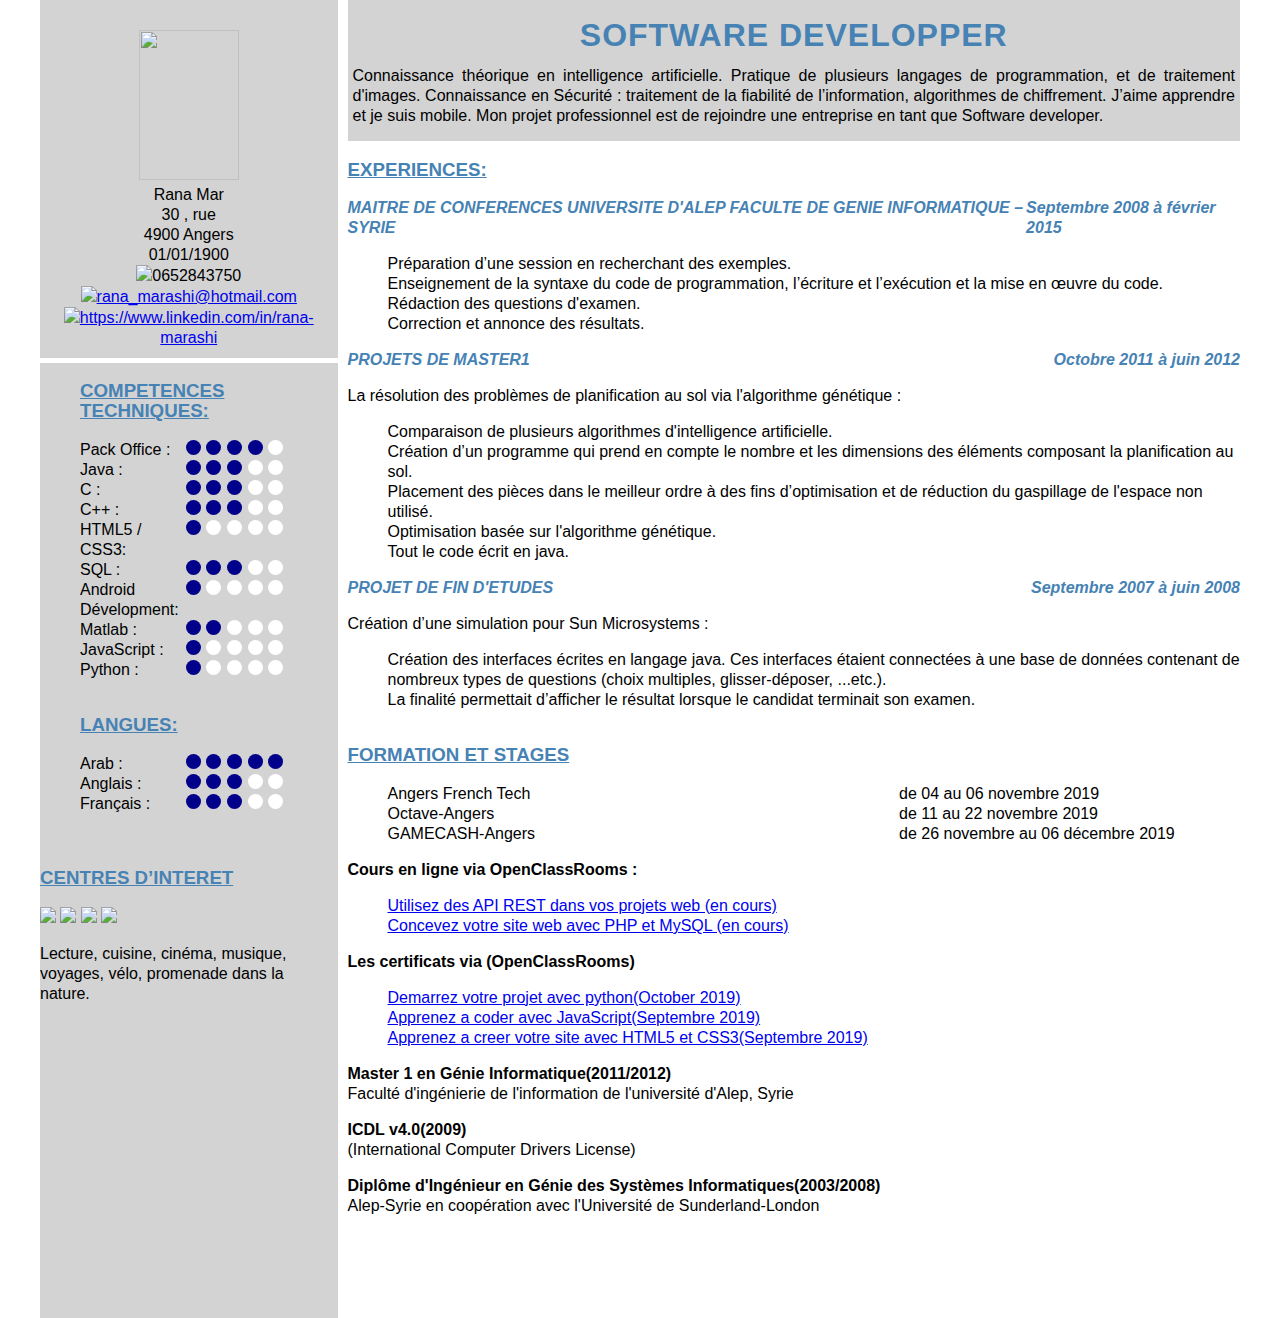
==== commit f92a5eff: "update some css code" ====
--- a/MonCV.html
+++ b/MonCV.html
@@ -173,7 +173,7 @@
         <main id="content">
             <section class="resume">
                 <!--Résumé -->
-                <h1 class="title"> SOFTWARE DEVELOPPER</h1>
+                <h2> SOFTWARE DEVELOPPER</h2>
                 <p>
                     Connaissance théorique en intelligence artificielle. Pratique de plusieurs langages de programmation,
                     et de traitement d'images. Connaissance en Sécurité : traitement de la fiabilité de l’information,
--- a/style.css
+++ b/style.css
@@ -1,16 +1,20 @@
 body{
+    margin: 0;
     padding: 0;
     height: 100%;
     width: 100%;
-    /* background-color: greenyellow; */
+    background-color: white;
     font-family: sans-serif;
     font-size: 16px;
+    line-height: 20px;
     }
     #container{
         display: flex;
         width: 100%;
         height: 100%;
-        margin-left: 10Px;
+        max-width: 1200px;
+        margin: 0 auto ;
+        
 
     }
     #sidebare{
@@ -72,29 +76,34 @@
     .skills{
         background-color: #D3D3D3;  
     }
-    .resume{
+    #content .resume{
         padding-top: 15px;
         background-color: #D3D3D3;
     }
-    .Experince{
+    #content .Experince{
         display: flex;
         color: steelblue; 
         font-weight: bold;
         justify-content: space-between;
     }
-    .training{
+    #content .training{
         display: flex;
         justify-content: space-between;
     }
     ul.decorationOfList{
         list-style-type:circle;
     }
-    .title{
+    #content .resume h2{
+        font-size: 2rem;
+        letter-spacing: 1px;
         text-align: center;
         color: steelblue;
+        margin: 10px 0 15px;
     }
-    .p{
+    #content .resume p{
         text-align: justify;
+        padding: 5px;
+        margin-bottom: 10px;
     }
     h3,h4{
         color: steelblue;  
